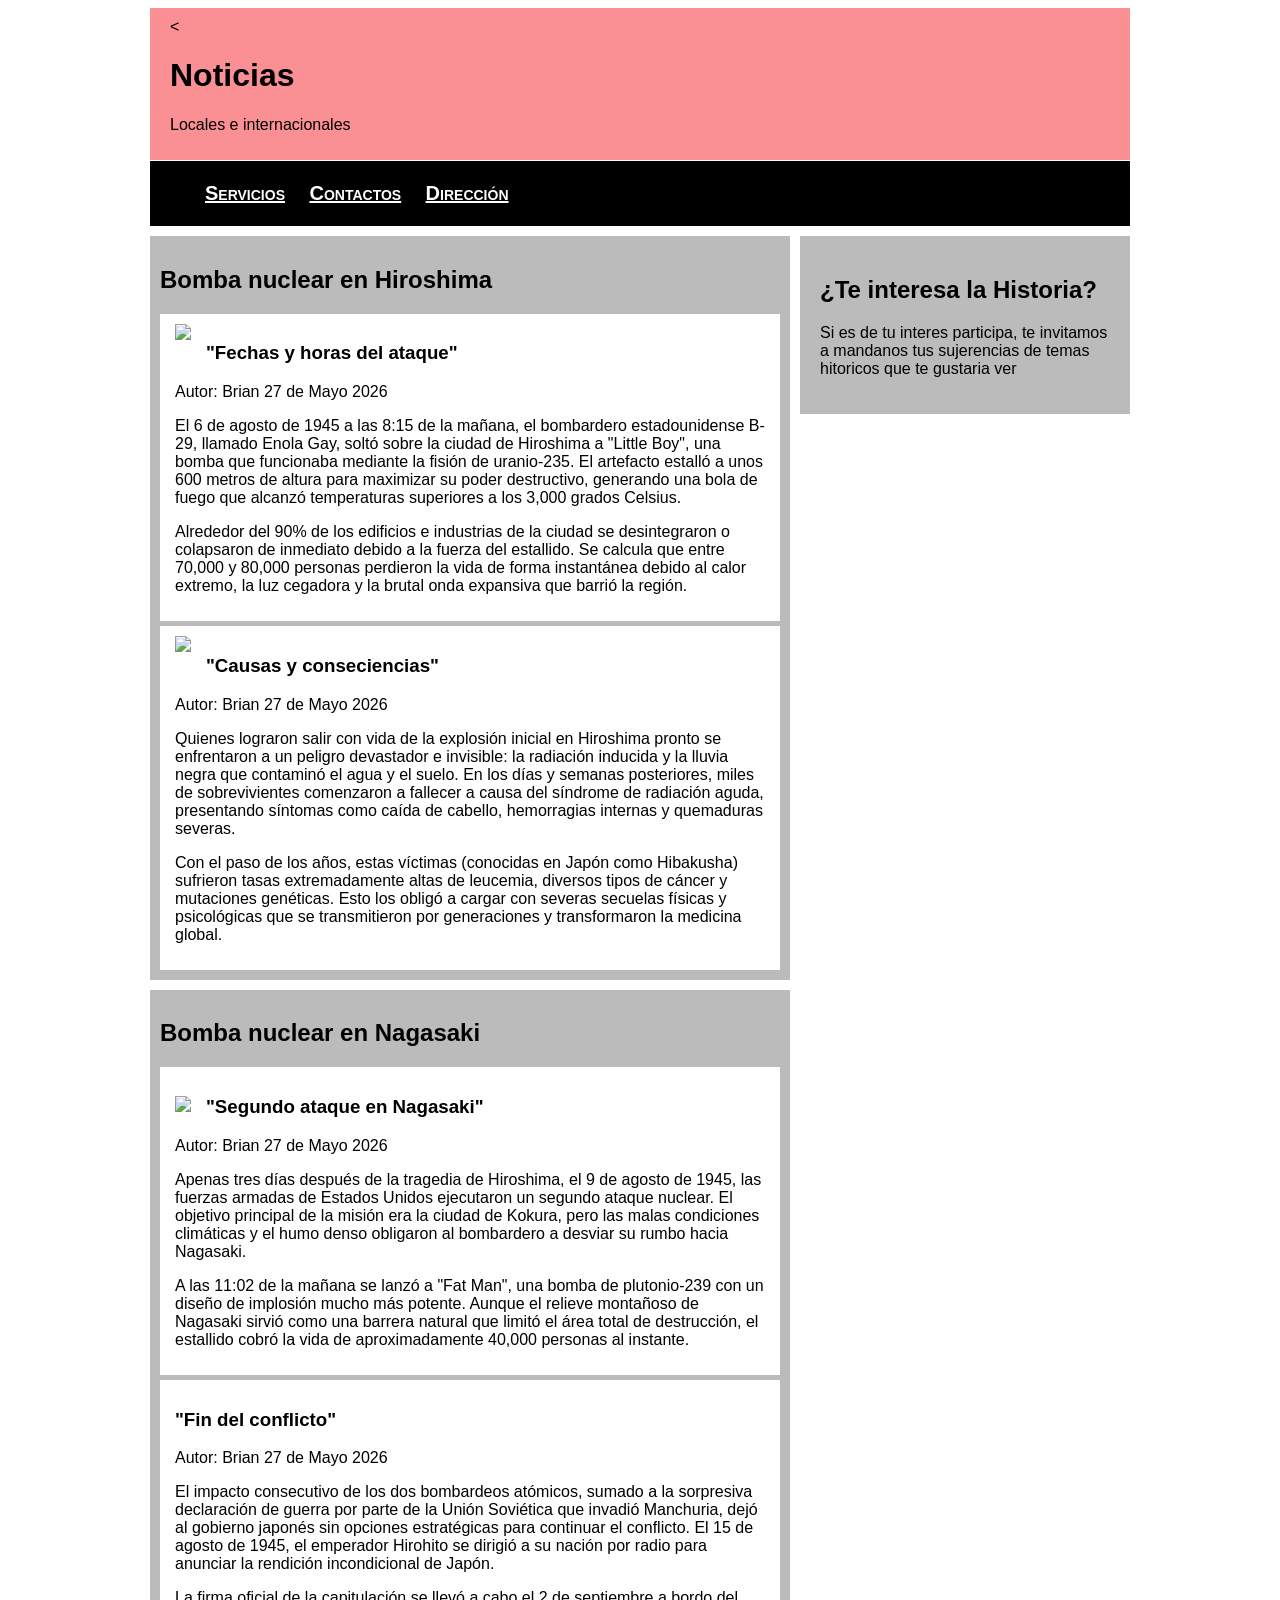
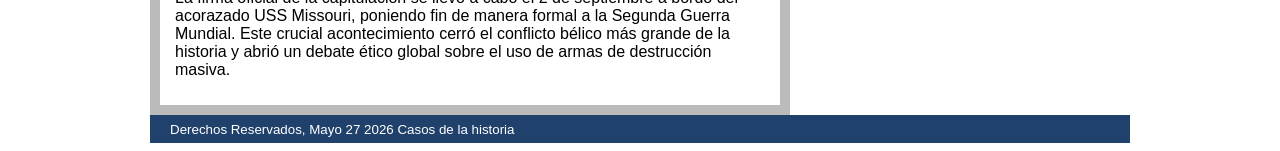
==== proyectojapon.html @ 4d95a443 "Add files via upload" ====
<!DOCTYPE html>
<html lang="es" xmlns:mso="urn:schemas-microsoft-com:office:office" xmlns:msdt="uuid:C2F41010-65B3-11d1-A29F-00AA00C14882">
<head>
	<meta charset="utf-8">
	<title>PROYECTO HIROSHIMA</title>
	<link rel="stylesheet" type="text/css" href="estilo.css">
</head>
<body>
<header class="nuevo">
	<
	<h1>Noticias</h1>
	<p>Locales e internacionales</p>
</header>
<nav>
	<ul>
		<li><a href="servicios.html">Servicios</a></li>
		<li><a href="contactos.html">Contactos</a></li>
		<li><a href="dirección.html">Dirección</a></li>
	</ul>
</nav>
<main>
	<section>
		<h2>Bomba nuclear en Hiroshima</h2>
		<article>
			<img src="Hiroshima1.jpg"> 
			<header>
				<h3>"Fechas y horas del ataque"</h3>
				<p>Autor: Brian 27 de Mayo 2026</p>
			</header>
			<p>El 6 de agosto de 1945 a las 8:15 de la mañana, el bombardero estadounidense B-29, llamado Enola Gay, soltó sobre la ciudad de Hiroshima a "Little Boy", una bomba que funcionaba mediante la fisión de uranio-235. El artefacto estalló a unos 600 metros de altura para maximizar su poder destructivo, generando una bola de fuego que alcanzó temperaturas superiores a los 3,000 grados Celsius.</p>
			<p>Alrededor del 90% de los edificios e industrias de la ciudad se desintegraron o colapsaron de inmediato debido a la fuerza del estallido. Se calcula que entre 70,000 y 80,000 personas perdieron la vida de forma instantánea debido al calor extremo, la luz cegadora y la brutal onda expansiva que barrió la región.</p>
		</article>
		<article>
			<img src="Hiroshima2.jpg">
			<header>
				<h3>"Causas y conseciencias"</h3>
				<p>Autor: Brian 27 de Mayo 2026</p>
			</header>
			<p>Quienes lograron salir con vida de la explosión inicial en Hiroshima pronto se enfrentaron a un peligro devastador e invisible: la radiación inducida y la lluvia negra que contaminó el agua y el suelo. En los días y semanas posteriores, miles de sobrevivientes comenzaron a fallecer a causa del síndrome de radiación aguda, presentando síntomas como caída de cabello, hemorragias internas y quemaduras severas.</p>
			<p>Con el paso de los años, estas víctimas (conocidas en Japón como Hibakusha) sufrieron tasas extremadamente altas de leucemia, diversos tipos de cáncer y mutaciones genéticas. Esto los obligó a cargar con severas secuelas físicas y psicológicas que se transmitieron por generaciones y transformaron la medicina global.</p>
		</article>
	</section>
	<section>
		<h2>Bomba nuclear en Nagasaki</h2>
		<article>
			<header>
				<img src="Hiroshima3.jpg">
				<h3>"Segundo ataque en Nagasaki"</h3>
				<p>Autor: Brian 27 de Mayo 2026</p>
			</header>
			<p>Apenas tres días después de la tragedia de Hiroshima, el 9 de agosto de 1945, las fuerzas armadas de Estados Unidos ejecutaron un segundo ataque nuclear. El objetivo principal de la misión era la ciudad de Kokura, pero las malas condiciones climáticas y el humo denso obligaron al bombardero a desviar su rumbo hacia Nagasaki.</p>
			<p>A las 11:02 de la mañana se lanzó a "Fat Man", una bomba de plutonio-239 con un diseño de implosión mucho más potente. Aunque el relieve montañoso de Nagasaki sirvió como una barrera natural que limitó el área total de destrucción, el estallido cobró la vida de aproximadamente 40,000 personas al instante.</p>
		</article>
		<article>
			<header>
				<h3>"Fin del conflicto"</h3>
				<p>Autor: Brian 27 de Mayo 2026</p>
			</header>
			<p>El impacto consecutivo de los dos bombardeos atómicos, sumado a la sorpresiva declaración de guerra por parte de la Unión Soviética que invadió Manchuria, dejó al gobierno japonés sin opciones estratégicas para continuar el conflicto. El 15 de agosto de 1945, el emperador Hirohito se dirigió a su nación por radio para anunciar la rendición incondicional de Japón.</p>
			<p>La firma oficial de la capitulación se llevó a cabo el 2 de septiembre a bordo del acorazado USS Missouri, poniendo fin de manera formal a la Segunda Guerra Mundial. Este crucial acontecimiento cerró el conflicto bélico más grande de la historia y abrió un debate ético global sobre el uso de armas de destrucción masiva.</p>
		</article>
	</section>
</main>
<aside>
	<h2>¿Te interesa la Historia?</h2>
	<p>Si es de tu interes participa, te invitamos a mandanos tus sujerencias de temas hitoricos que te gustaria ver</p>
</aside>
<footer>
	<small>Derechos Reservados, Mayo 27 2026 Casos de la historia</small>
</footer>
</body>
</html>
---- estilo.css ----
*{
box-sizing: border-box;
}
.nuevo{
	background-color: #FA8F94;
	color: black;
	padding: 10px 20px;
}
	body{
		width: 980px;
		margin-left: auto;
		margin-right: auto;
		background-color: #ofofof;
		font-family: arial;
		font-size: 150x;
	}
nav{
	background-color: black;
	padding: 5px;
	margin-top:1px;
}
li a{
	color: white;
}
li{
	display: inline;
	margin-left: 10px;
	margin-right: 10px;
font-size: 20px;
font-variant: small-caps;
font-weight: bold;
}
section{
	background-color: #bbbbbb;
	margin-top: 10px;
	padding: 10px;
}
article{
	background-color: white;
	margin-top: 5px;
	padding: 10px 15px;
}
main{
	width: 640px;
	float: left;
}
aside{
	background-color: #bbbbbb;
	width: 330px;
	float: right;
	padding: 20px;
	margin-top:10px;
}
footer{
	clear: both;
	background-color: #20416c;
	color: white;
	padding: 5px 20px;
}
article img{
	float: left;
	margin-right:15px;
	margin-bottom:10px;
	{
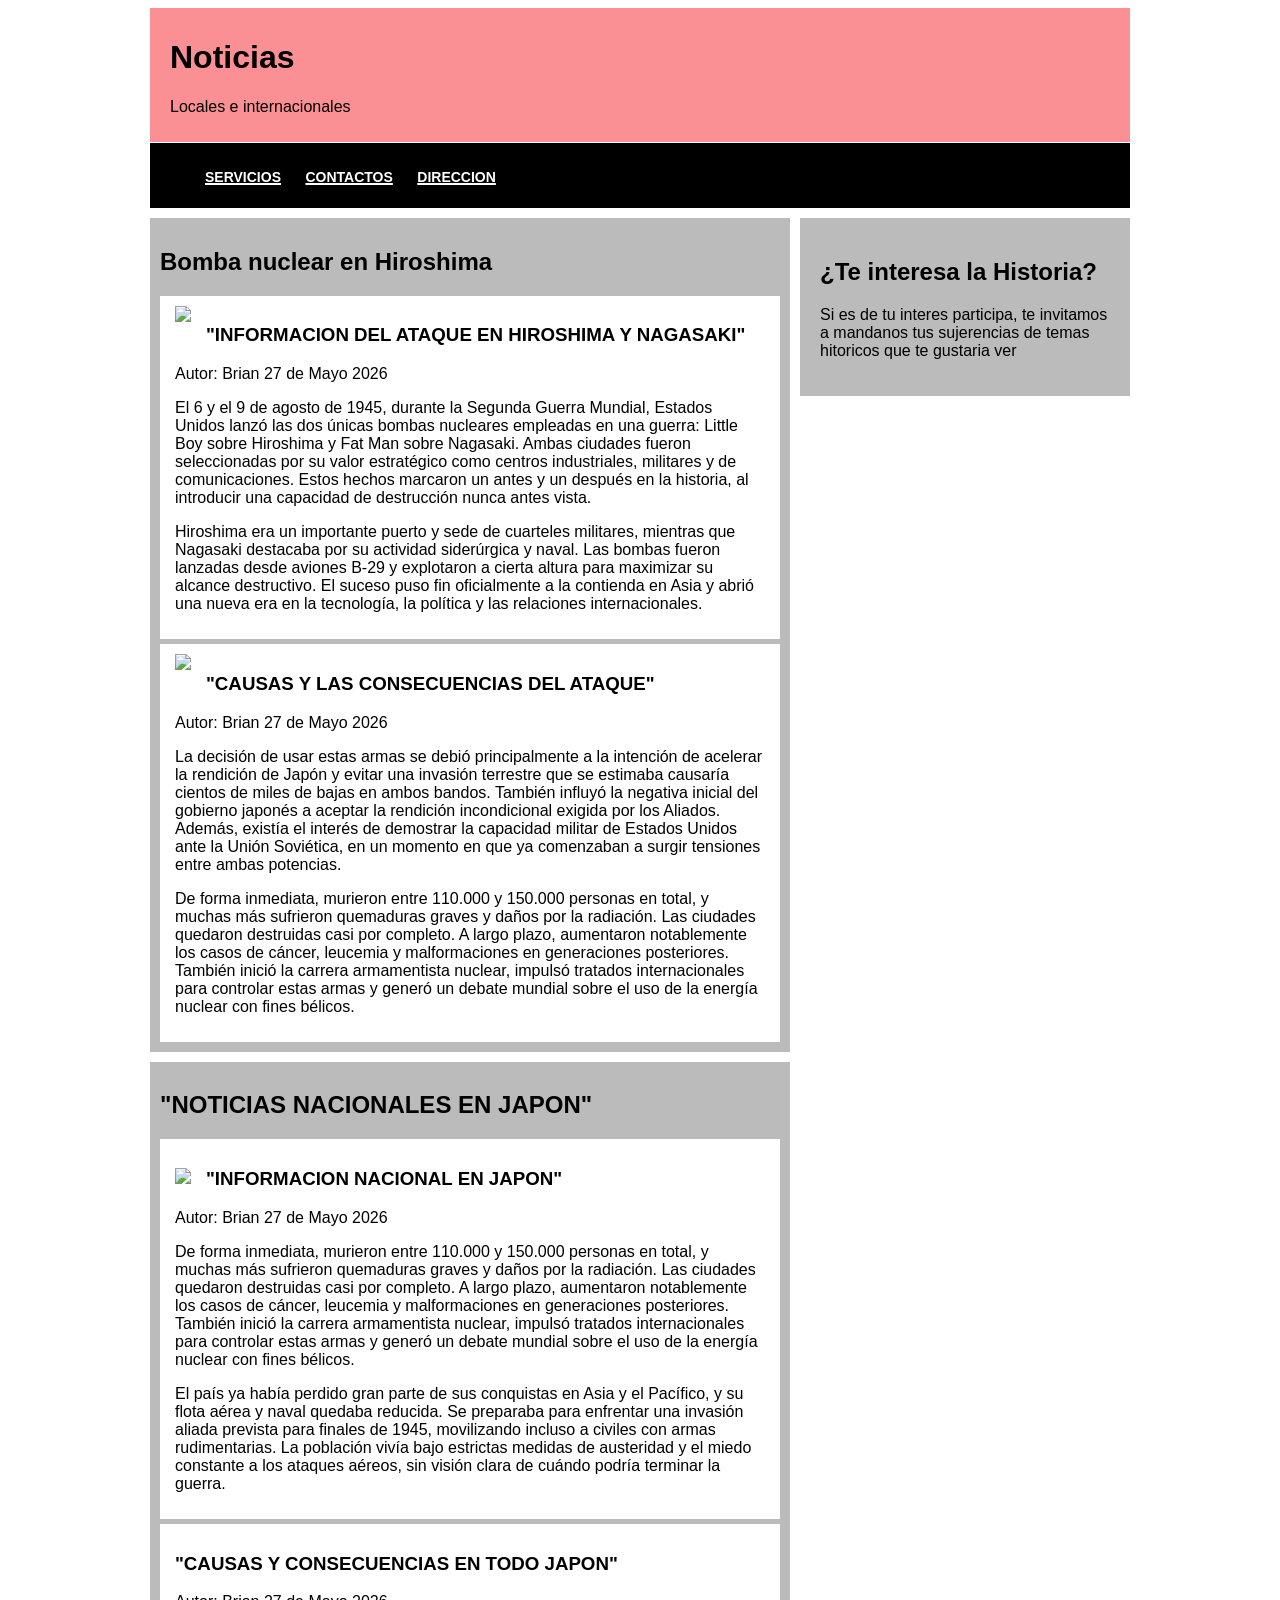
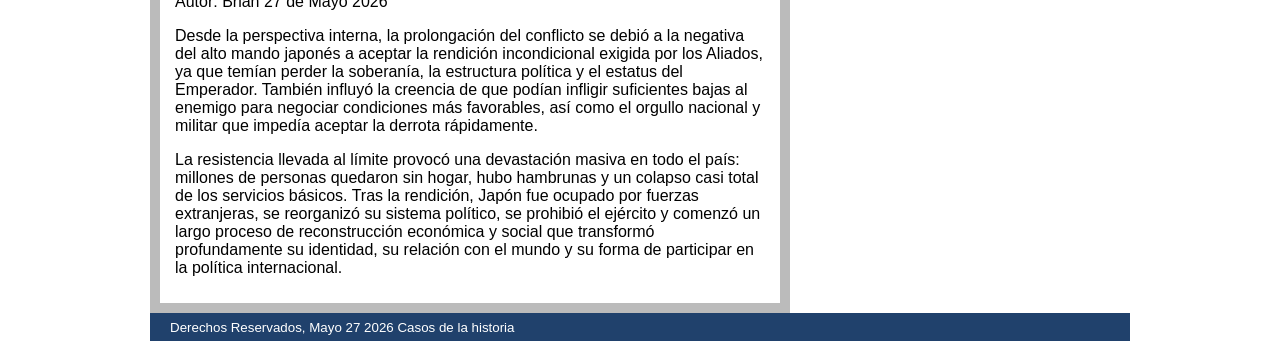
==== commit 6a550deb: "Add files via upload" ====
--- a/proyectojapon.html
+++ b/proyectojapon.html
@@ -2,20 +2,19 @@
 <html lang="es" xmlns:mso="urn:schemas-microsoft-com:office:office" xmlns:msdt="uuid:C2F41010-65B3-11d1-A29F-00AA00C14882">
 <head>
 	<meta charset="utf-8">
-	<title>PROYECTO HIROSHIMA</title>
+	<title>PROYECTO  ATAQUE EN HIROSHIMA NAGASAKI</title>
 	<link rel="stylesheet" type="text/css" href="estilo.css">
 </head>
 <body>
-<header class="nuevo">
-	<
+ <header class="nuevo">
 	<h1>Noticias</h1>
 	<p>Locales e internacionales</p>
 </header>
 <nav>
 	<ul>
-		<li><a href="servicios.html">Servicios</a></li>
-		<li><a href="contactos.html">Contactos</a></li>
-		<li><a href="dirección.html">Dirección</a></li>
+		  <li><a href="servicios.html">servicios</a></li>
+		  <li><a href="contactos.html">contactos</a></li>
+		  <li><a href="direccion.html">direccion</a></li>
 	</ul>
 </nav>
 <main>
@@ -24,40 +23,40 @@
 		<article>
 			<img src="Hiroshima1.jpg"> 
 			<header>
-				<h3>"Fechas y horas del ataque"</h3>
+				<h3>"INFORMACION DEL ATAQUE EN HIROSHIMA Y NAGASAKI"</h3>
 				<p>Autor: Brian 27 de Mayo 2026</p>
 			</header>
-			<p>El 6 de agosto de 1945 a las 8:15 de la mañana, el bombardero estadounidense B-29, llamado Enola Gay, soltó sobre la ciudad de Hiroshima a "Little Boy", una bomba que funcionaba mediante la fisión de uranio-235. El artefacto estalló a unos 600 metros de altura para maximizar su poder destructivo, generando una bola de fuego que alcanzó temperaturas superiores a los 3,000 grados Celsius.</p>
-			<p>Alrededor del 90% de los edificios e industrias de la ciudad se desintegraron o colapsaron de inmediato debido a la fuerza del estallido. Se calcula que entre 70,000 y 80,000 personas perdieron la vida de forma instantánea debido al calor extremo, la luz cegadora y la brutal onda expansiva que barrió la región.</p>
+			<p>El 6 y el 9 de agosto de 1945, durante la Segunda Guerra Mundial, Estados Unidos lanzó las dos únicas bombas nucleares empleadas en una guerra: Little Boy sobre Hiroshima y Fat Man sobre Nagasaki. Ambas ciudades fueron seleccionadas por su valor estratégico como centros industriales, militares y de comunicaciones. Estos hechos marcaron un antes y un después en la historia, al introducir una capacidad de destrucción nunca antes vista.</p>
+			<p>Hiroshima era un importante puerto y sede de cuarteles militares, mientras que Nagasaki destacaba por su actividad siderúrgica y naval. Las bombas fueron lanzadas desde aviones B-29 y explotaron a cierta altura para maximizar su alcance destructivo. El suceso puso fin oficialmente a la contienda en Asia y abrió una nueva era en la tecnología, la política y las relaciones internacionales.</p>
 		</article>
 		<article>
 			<img src="Hiroshima2.jpg">
 			<header>
-				<h3>"Causas y conseciencias"</h3>
+				<h3>"CAUSAS Y LAS CONSECUENCIAS DEL ATAQUE"</h3>
 				<p>Autor: Brian 27 de Mayo 2026</p>
 			</header>
-			<p>Quienes lograron salir con vida de la explosión inicial en Hiroshima pronto se enfrentaron a un peligro devastador e invisible: la radiación inducida y la lluvia negra que contaminó el agua y el suelo. En los días y semanas posteriores, miles de sobrevivientes comenzaron a fallecer a causa del síndrome de radiación aguda, presentando síntomas como caída de cabello, hemorragias internas y quemaduras severas.</p>
-			<p>Con el paso de los años, estas víctimas (conocidas en Japón como Hibakusha) sufrieron tasas extremadamente altas de leucemia, diversos tipos de cáncer y mutaciones genéticas. Esto los obligó a cargar con severas secuelas físicas y psicológicas que se transmitieron por generaciones y transformaron la medicina global.</p>
+			<p>La decisión de usar estas armas se debió principalmente a la intención de acelerar la rendición de Japón y evitar una invasión terrestre que se estimaba causaría cientos de miles de bajas en ambos bandos. También influyó la negativa inicial del gobierno japonés a aceptar la rendición incondicional exigida por los Aliados. Además, existía el interés de demostrar la capacidad militar de Estados Unidos ante la Unión Soviética, en un momento en que ya comenzaban a surgir tensiones entre ambas potencias.</p>
+			<p>De forma inmediata, murieron entre 110.000 y 150.000 personas en total, y muchas más sufrieron quemaduras graves y daños por la radiación. Las ciudades quedaron destruidas casi por completo. A largo plazo, aumentaron notablemente los casos de cáncer, leucemia y malformaciones en generaciones posteriores. También inició la carrera armamentista nuclear, impulsó tratados internacionales para controlar estas armas y generó un debate mundial sobre el uso de la energía nuclear con fines bélicos.</p>
 		</article>
 	</section>
 	<section>
-		<h2>Bomba nuclear en Nagasaki</h2>
+		<h2>"NOTICIAS NACIONALES EN JAPON"</h2>
 		<article>
 			<header>
 				<img src="Hiroshima3.jpg">
-				<h3>"Segundo ataque en Nagasaki"</h3>
+				<h3>"INFORMACION NACIONAL EN JAPON"</h3>
 				<p>Autor: Brian 27 de Mayo 2026</p>
 			</header>
-			<p>Apenas tres días después de la tragedia de Hiroshima, el 9 de agosto de 1945, las fuerzas armadas de Estados Unidos ejecutaron un segundo ataque nuclear. El objetivo principal de la misión era la ciudad de Kokura, pero las malas condiciones climáticas y el humo denso obligaron al bombardero a desviar su rumbo hacia Nagasaki.</p>
-			<p>A las 11:02 de la mañana se lanzó a "Fat Man", una bomba de plutonio-239 con un diseño de implosión mucho más potente. Aunque el relieve montañoso de Nagasaki sirvió como una barrera natural que limitó el área total de destrucción, el estallido cobró la vida de aproximadamente 40,000 personas al instante.</p>
+			<p>De forma inmediata, murieron entre 110.000 y 150.000 personas en total, y muchas más sufrieron quemaduras graves y daños por la radiación. Las ciudades quedaron destruidas casi por completo. A largo plazo, aumentaron notablemente los casos de cáncer, leucemia y malformaciones en generaciones posteriores. También inició la carrera armamentista nuclear, impulsó tratados internacionales para controlar estas armas y generó un debate mundial sobre el uso de la energía nuclear con fines bélicos.</p>
+			<p>El país ya había perdido gran parte de sus conquistas en Asia y el Pacífico, y su flota aérea y naval quedaba reducida. Se preparaba para enfrentar una invasión aliada prevista para finales de 1945, movilizando incluso a civiles con armas rudimentarias. La población vivía bajo estrictas medidas de austeridad y el miedo constante a los ataques aéreos, sin visión clara de cuándo podría terminar la guerra.</p>
 		</article>
 		<article>
 			<header>
-				<h3>"Fin del conflicto"</h3>
+				<h3>"CAUSAS Y CONSECUENCIAS EN TODO JAPON"</h3>
 				<p>Autor: Brian 27 de Mayo 2026</p>
 			</header>
-			<p>El impacto consecutivo de los dos bombardeos atómicos, sumado a la sorpresiva declaración de guerra por parte de la Unión Soviética que invadió Manchuria, dejó al gobierno japonés sin opciones estratégicas para continuar el conflicto. El 15 de agosto de 1945, el emperador Hirohito se dirigió a su nación por radio para anunciar la rendición incondicional de Japón.</p>
-			<p>La firma oficial de la capitulación se llevó a cabo el 2 de septiembre a bordo del acorazado USS Missouri, poniendo fin de manera formal a la Segunda Guerra Mundial. Este crucial acontecimiento cerró el conflicto bélico más grande de la historia y abrió un debate ético global sobre el uso de armas de destrucción masiva.</p>
+			<p>Desde la perspectiva interna, la prolongación del conflicto se debió a la negativa del alto mando japonés a aceptar la rendición incondicional exigida por los Aliados, ya que temían perder la soberanía, la estructura política y el estatus del Emperador. También influyó la creencia de que podían infligir suficientes bajas al enemigo para negociar condiciones más favorables, así como el orgullo nacional y militar que impedía aceptar la derrota rápidamente.</p>
+			<p>La resistencia llevada al límite provocó una devastación masiva en todo el país: millones de personas quedaron sin hogar, hubo hambrunas y un colapso casi total de los servicios básicos. Tras la rendición, Japón fue ocupado por fuerzas extranjeras, se reorganizó su sistema político, se prohibió el ejército y comenzó un largo proceso de reconstrucción económica y social que transformó profundamente su identidad, su relación con el mundo y su forma de participar en la política internacional.</p>
 		</article>
 	</section>
 </main>
